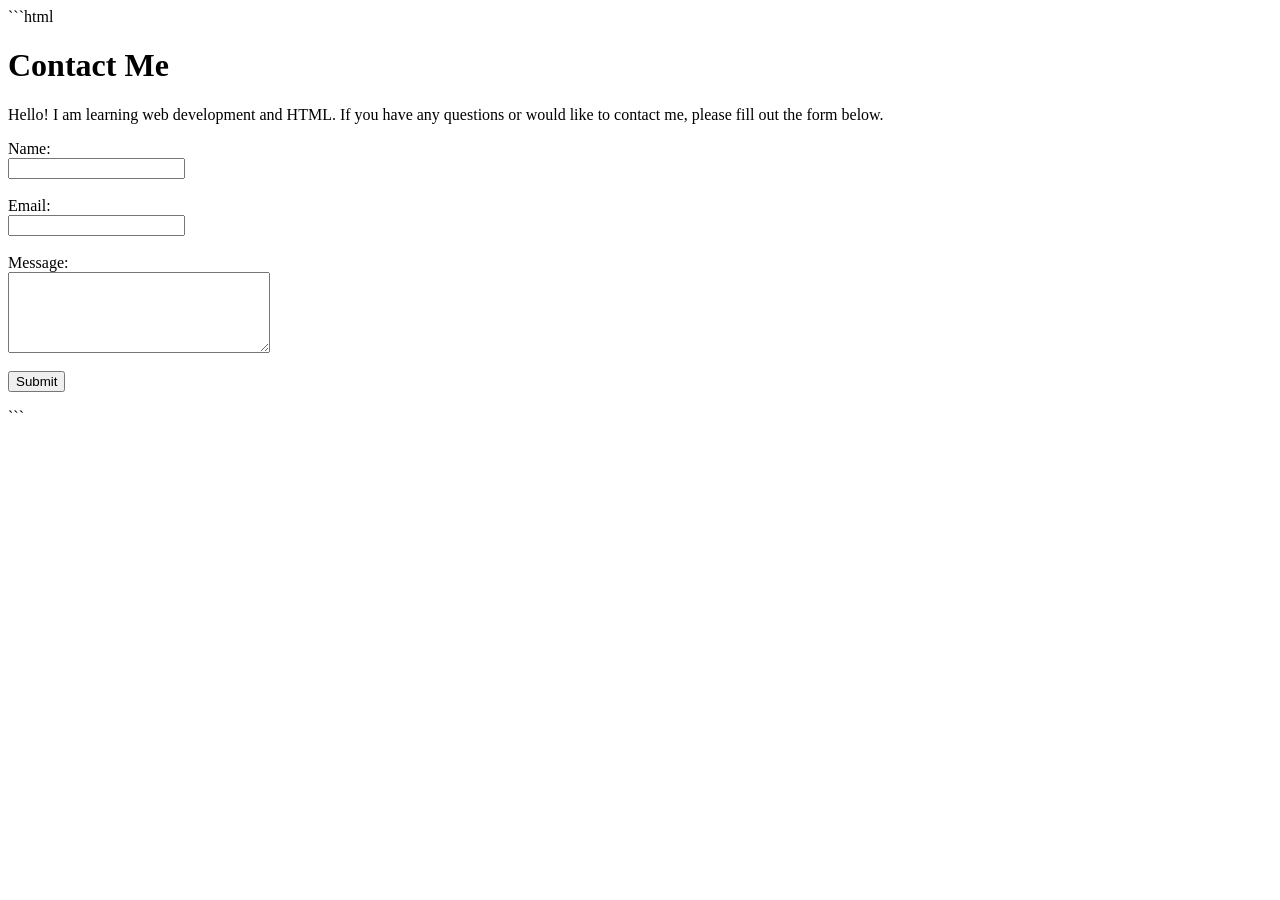
==== Basic.html @ 79b37336 "Create Basic.html" ====
```html
<!DOCTYPE html>
<html lang="en">
<head>
    <meta charset="UTF-8">
    <meta name="viewport" content="width=device-width, initial-scale=1.0">
    <title>Contact Me</title>
</head>
<body>

    <h1>Contact Me</h1>

    <p>
        Hello! I am learning web development and HTML.
        If you have any questions or would like to contact me,
        please fill out the form below.
    </p>

    <form>
        <label for="name">Name:</label><br>
        <input type="text" id="name" name="name" required><br><br>

        <label for="email">Email:</label><br>
        <input type="email" id="email" name="email" required><br><br>

        <label for="message">Message:</label><br>
        <textarea id="message" name="message" rows="5" cols="30" required></textarea><br><br>

        <button type="submit">Submit</button>
    </form>

</body>
</html>
```
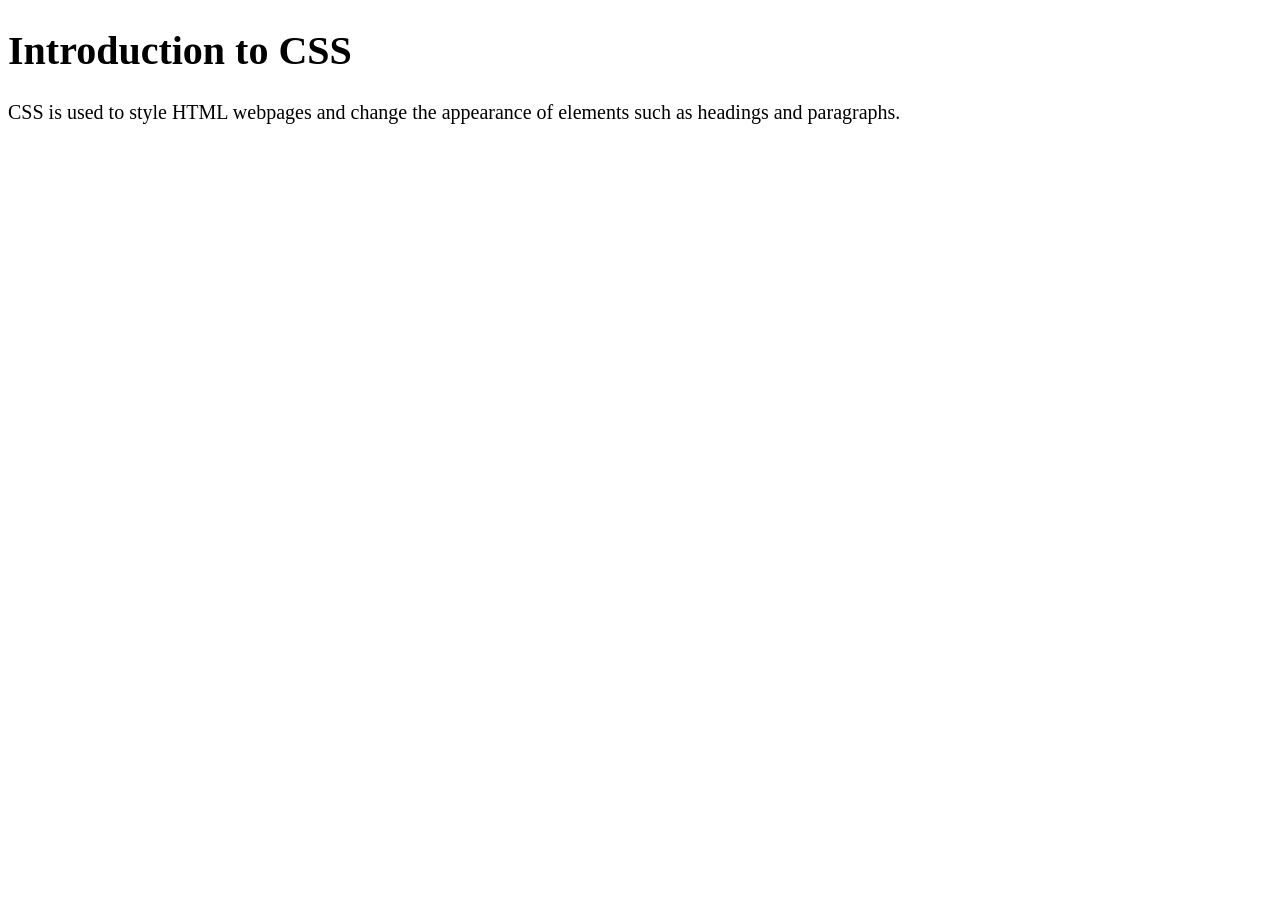
==== commit ea9010c4: "Update Basic.html" ====
--- a/Basic.html
+++ b/Basic.html
@@ -1,34 +1,28 @@
-```html
 <!DOCTYPE html>
 <html lang="en">
 <head>
     <meta charset="UTF-8">
     <meta name="viewport" content="width=device-width, initial-scale=1.0">
-    <title>Contact Me</title>
+    <title>Introduction to CSS</title>
+
+    <style>
+        h1 {
+            font-size: 40px;
+        }
+
+        p {
+            font-size: 20px;
+        }
+    </style>
 </head>
 <body>
 
-    <h1>Contact Me</h1>
+    <h1>Introduction to CSS</h1>
 
     <p>
-        Hello! I am learning web development and HTML.
-        If you have any questions or would like to contact me,
-        please fill out the form below.
+        CSS is used to style HTML webpages and change the appearance
+        of elements such as headings and paragraphs.
     </p>
-
-    <form>
-        <label for="name">Name:</label><br>
-        <input type="text" id="name" name="name" required><br><br>
-
-        <label for="email">Email:</label><br>
-        <input type="email" id="email" name="email" required><br><br>
-
-        <label for="message">Message:</label><br>
-        <textarea id="message" name="message" rows="5" cols="30" required></textarea><br><br>
-
-        <button type="submit">Submit</button>
-    </form>
 
 </body>
 </html>
-```
